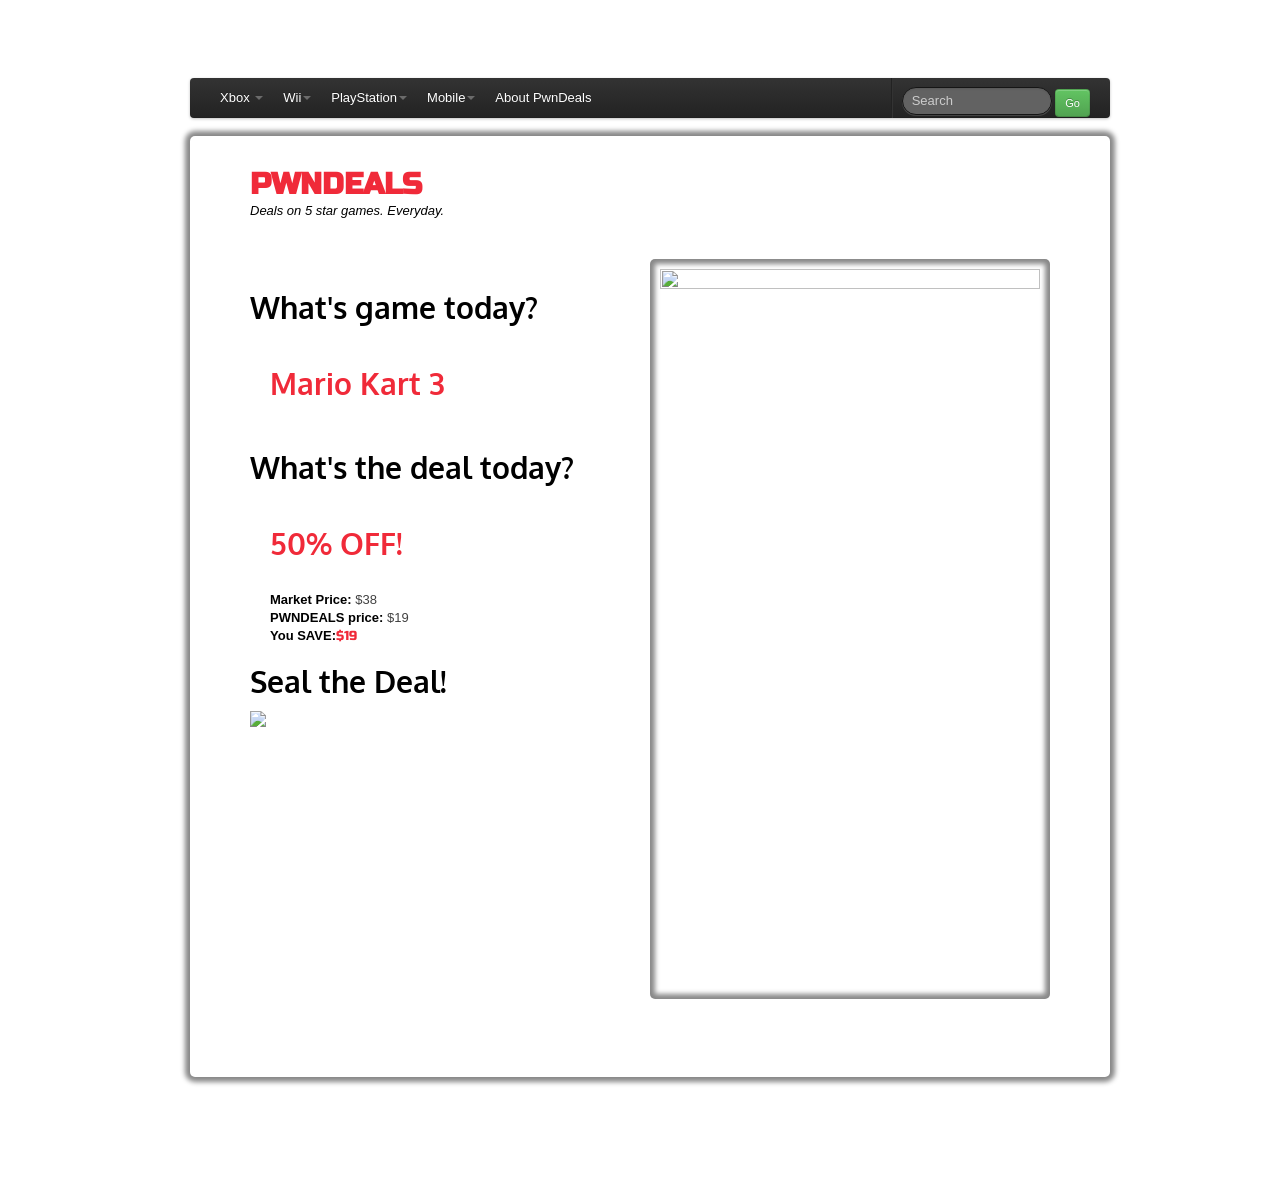
==== index.html @ 64214ecf "Menu changes" ====
<!DOCTYPE html>
<html lang="en"><head>
<meta http-equiv="content-type" content="text/html; charset=UTF-8">
    <meta charset="utf-8">
    <title>PWNDEALS.com - Daily Deals on 5 Star Games!</title>
    <meta name="viewport" content="width=device-width, initial-scale=1.0">
    <meta name="description" content="PWNDEALS.com - Daily Deals on 5 Star Games!">
    <meta name="author" content="">
<!-- #DEBUG 
	<meta http-equiv="refresh" content="30">
-->
    <!-- Le styles -->
    <link href="css/bootstrap/css/bootstrap.css" rel="stylesheet">
    <link href='http://fonts.googleapis.com/css?family=Russo+One' rel='stylesheet' type='text/css'>
    <link rel="stylesheet" href="css/bootstrap-image-gallery.css">
    <link href='http://fonts.googleapis.com/css?family=Oxygen' rel='stylesheet' type='text/css'>`
    <!-- Le HTML5 shim, for IE6-8 support of HTML5 elements -->
    <!--[if lt IE 9]>
      <script src="//html5shim.googlecode.com/svn/trunk/html5.js"></script>
    <![endif]-->

	<script type="text/javascript"   src="https://ajax.googleapis.com/ajax/libs/jquery/1.6.4/jquery.min.js"></script>
<style>
body {
    padding-top: 60px;
    background-image:url('http://wbpreview.com/previews/WB004K715/img/tileable_wood_texture.png') ;
    color: #fff;
}
header {
    margin-bottom: 30px;
}
header h1 {
    font-family: 'Lucida Grande', 'Lucida Sans Unicode', Arial, sans-serif;
    color: #fff;
    margin-bottom: 10px;
}
header a {
    color: orange;
}
.modal {
    color: #333;
}

#start-slideshow{
-moz-box-shadow: inset 0 0 5px 5px #888;
-webkit-box-shadow: inset 0 0 5px 5px#888;
box-shadow: inset 0 0 5px 5px #888;
-moz-border-radius: 5px;
-webkit-border-radius: 5px;
padding-left:10px;
padding-top:10px;
padding-right:10px;
padding-bottom:30px;
background-image:url('http://wbpreview.com/previews/WB004K715/img/tileable_wood_texture.png') ;
cursor:pointer;
}


</style>
<script type="text/javascript">

  var _gaq = _gaq || [];
  _gaq.push(['_setAccount', 'UA-31031225-1']);
  _gaq.push(['_trackPageview']);

  (function() {
    var ga = document.createElement('script'); ga.type = 'text/javascript'; ga.async = true;
    ga.src = ('https:' == document.location.protocol ? 'https://ssl' : 'http://www') + '.google-analytics.com/ga.js';
    var s = document.getElementsByTagName('script')[0]; s.parentNode.insertBefore(ga, s);
  })();

</script>
  </head>

  <body>
    <div class="container" style="padding-bottom:100px;">
		<div class="row"><!-- start header -->
			<div class="span4 logo">
			</div>
		</div><!-- end header -->
	
		
		<div class="row"><!-- start nav -->
			<div class="span12" id="navspan">
			  <div class="navbar">
				<div class="navbar-inner">
					  <div class="container" style="width: auto;">
						<a class="btn btn-navbar" data-toggle="collapse" data-target=".nav-collapse">
						  <span class="icon-bar"></span>
						  <span class="icon-bar"></span>
						  <span class="icon-bar"></span>
						</a>
						<div class="nav-collapse">
						  <ul class="nav">
							  <li class="dropdown">
							  <a href="index.html" class="dropdown-toggle" data-toggle="dropdown">Xbox <b class="caret"></b></a>
							  <ul class="dropdown-menu">
								<li><a href="index.html">Kinect</a></li>
								<li><a href="index.html">Xbox</a></li>
								<li class="divider"></li>
								<li class="nav-header">Accessories</li>
								<li><a href="index.html">Joysticks</a></li>
								<li><a href="index.html">Speakers</a></li>
							  </ul>
							</li>
							 <li class="dropdown">
							  <a href="index.html" class="dropdown-toggle" data-toggle="dropdown">Wii<b class="caret"></b></a>
							  <ul class="dropdown-menu">
								<li><a href="index.html">Old</a></li>
								<li><a href="index.html">New</a></li>
								<li class="divider"></li>
								<li class="nav-header">Accessories</li>
								<li><a href="index.html">Joysticks</a></li>
								<li><a href="index.html">Speakers</a></li>
							  </ul>
							</li>
							 <li class="dropdown">
							  <a href="index.html" class="dropdown-toggle" data-toggle="dropdown">PlayStation<b class="caret"></b></a>
							  <ul class="dropdown-menu">
								<li><a href="index.html">PS1</a></li>
								<li><a href="index.html">PSII</a></li>
								<li><a href="index.html">PSIII</a></li>
								<li class="divider"></li>
								<li class="nav-header">Accessories</li>
								<li><a href="index.html">Joysticks</a></li>
								<li><a href="index.html">Handhelds</a></li>
								<li><a href="index.html">Speakers</a></li>
							  </ul>
							</li>


							<li class="dropdown">
							  <a href="#" class="dropdown-toggle" data-toggle="dropdown">Mobile<b class="caret"></b></a>
							  <ul class="dropdown-menu">
								<li><a href="index.html">Android</a></li>
								<li><a href="index.html">iOS</a></li>
								<li><a href="index.html">BlackBerry</a></li>
								<li class="divider"></li>
								<li class="nav-header">PC Games</li>
								<li><a href="index.html">Action & Shooter</a></li>
								<li><a href="index.html">Adventure</a></li>
								<li><a href="index.html">Fighting</a></li>
							  </ul>
							</li>
							 <li><a href="index.html">About PwnDeals</a></li>
						  </ul>

						  <ul class="nav pull-right">
						   <li class="divider-vertical"></li>
							<form class="navbar-search" action="">
								<input type="text" class="search-query span2" placeholder="Search">
								<button class="btn btn-success btn-small search_btn" type="submit">Go</button>
							</form>
							
						  </ul>
						</div><!-- /.nav-collapse -->
					  </div>
					</div><!-- /navbar-inner -->
				</div><!-- /navbar -->
			</div>
		</div><!-- end nav -->	 






<div class="span11"  style="-moz-border-radius: 5px;-webkit-border-radius: 5px;-moz-box-shadow: 0 0 5px 5px #888; -webkit-box-shadow: 0 0 5px 5px #888; background-color:#fff;padding-left:60px;padding-bottom:30px;" >
	<div class="row">
		<div class="span6 pull-left" style="padding-bottom:30px;"><h1 style="color:#F02A39;font-family: 'Russo One', sans-serif; padding-top:30px;;">PWNDEALS</h1>
		<p style="color:#000;"><em>Deals on 5 star games. Everyday.</em></p>
		</div>
	</div>
	
	<div class="row">
		<div class="span5">
			<div style="padding-top:30px;padding-bottom:30px;">
			<h1 style="color:#000; font-family: 'Oxygen', sans-serif; padding-bottom:10px;">What's game today?</h1>
			<div class="span5" style="color:#000;">
			<h1 style="color:#F02A39;font-family: 'Oxygen', sans-serif; padding-top:30px;padding-bottom:30px;">Mario Kart 3</h1>
			</div>
			</div>
			<br>	
			<br>
			<br>
			<div style="color:#000;padding-top:30px;padding-bottom:30px;">
			<h1 style="color:#000; font-family: 'Oxygen', sans-serif; padding-bottom:10px;">What's the deal today?</h1>
			<div class="span5">
			<h1 style="color:#F02A39;font-family: 'Oxygen', sans-serif; padding-top:30px;padding-bottom:30px;">50% OFF!</h1>
			<address>
			<strong>Market Price:</strong> <span style="color:#414141">$38</span><br>
			<strong>PWNDEALS price:</strong> <span style="color:#414141">$19</span><br>
			<strong>You SAVE:</strong><span style="color:#F02A39;font-family: 'Russo One', sans-serif;font-size:100; padding-top:30px;">$19</span>
			</br>
			</address>	
			</div>
			</div>
			<div style="color:#000;padding-top:30px;padding-bottom:30px;">
			<h1 style="color:#000; font-family: 'Oxygen', sans-serif; padding-bottom:10px;">Seal the Deal!</h1>
			<img src="http://help.x-cart.com/images/0/0c/Amazon_checkout_button.gif">
			
		</div>

		</div>	
		<div class="span5" id="start-slideshow" data-slideshow="500" data-target="#modal-gallery" data-selector="#gallery a[rel=gallery]">
		<img src="http://www.pidgi.net/wiki/images/3/31/Mario_alt_-_Mario_Kart_Wii.png" height=700 width=380>
		</div>
 			
 
		<div class="span5 pull-right" style="padding-top:30;">
			<!-- AddThis Button BEGIN -->
			<div class="addthis_toolbox addthis_default_style addthis_32x32_style">
				<a class="addthis_button_preferred_1"></a>
				<a class="addthis_button_preferred_2"></a>
				<a class="addthis_button_preferred_3"></a>
				<a class="addthis_button_preferred_4"></a>
				<a class="addthis_button_compact"></a>
				<a class="addthis_counter addthis_bubble_style"></a>
			</div>
			<script type="text/javascript" src="http://s7.addthis.com/js/250/addthis_widget.js#pubid=xa-4f8f54464231d52a"></script>
			<!-- AddThis Button END -->	
		</div>
		


		<div class="span10" style="padding-right:10px; padding-left:10px; padding-top:30px;">
			<script charset="utf-8" src="http://widgets.twimg.com/j/2/widget.js"></script>
			<script>
			new TWTR.Widget({
			  version: 2,
			  type: 'search',
			  search: 'mario, mario kart',
			  interval: 30000,
			  title: 'Play ON ...',
			  subject: 'Who else is buying from us',
			  width: 780,
			  height: 300,
			  theme: {
			    shell: {
			      background: '#2A2A2A',
			      color: '#ffffff'
			    },
			    tweets: {
			      background: '#ffffff',
			      color: '#444444',
			      links: '#1985b5'
			    }
			  },
			  features: {
			    scrollbar: false,
			    loop: false,
			    live: true,
			    behavior: 'all'
			  }
			}).render().start();
			</script>
		</div>
			
	</div>	
    		<br>

</div> <!-- /container -->

    <div id="gallery" data-toggle="modal-gallery" data-target="#modal-gallery" style="visibility:hidden"></div>
<!-- modal-gallery is the modal dialog used for the image gallery -->
<div id="modal-gallery" class="modal modal-gallery hide fade">
    <div class="modal-header">
        <a class="close" data-dismiss="modal">&times;</a>
        <h3 class="modal-title"></h3>
    </div>
    <div class="modal-body"><div class="modal-image"></div></div>
    <div class="modal-footer">
	<img src="http://help.x-cart.com/images/0/0c/Amazon_checkout_button.gif">
    </div>
</div>
<script src="//ajax.googleapis.com/ajax/libs/jquery/1.7.1/jquery.min.js"></script>
<script src="http://blueimp.github.com/cdn/js/bootstrap.min.js"></script>
<script src="http://blueimp.github.com/JavaScript-Load-Image/load-image.min.js"></script>
<script src="js/bootstrap-image-gallery.min.js"></script>
<script>
/*jslint unparam: true */
/*global window, document, $ */
$(function () {
    'use strict';

    // Start slideshow button:
    $('#start-slideshow').live('click',function () {
        var options = $(this).data(),
            modal = $(options.target),
            data = modal.data('modal');
        if (data) {
            $.extend(data.options, options);
        } else {
            options = $.extend(modal.data(), options);
        }
        modal.find('.modal-slideshow').find('i')
            .removeClass('icon-play')
            .addClass('icon-pause');
        modal.modal(options);
    });



     //Load images from bing image searcp tem
	$.getJSON(
		"http://api.bing.net/json.aspx?Image.Count=10&JsonCallback=?",
		 {
    			AppId:"FC73C29F84C524731765F16BB16867A663980F16",
			Query: 'mario kart',
			Sources: 'Image',
			Version: '2.0',
			Market: 'en-us',
			Adult: 'Moderate',
			JsonType: 'callback',
			//JsonCallback: '',
			//Image.Offset: 0,
		},
		function(data){
		console.log(data);
		var gallery = $('#gallery'),
		    url;
		$.each(data.SearchResponse.Image.Results, function(index, image){
			$('<a rel="gallery"/>')
			.prop('href', image.MediaUrl)
			.prop('title',"50% off! This Craziness is only for TODAY! You don't wanna miss this!")
			.appendTo(gallery);
		});
	});		

});
</script>



</body>
</html>
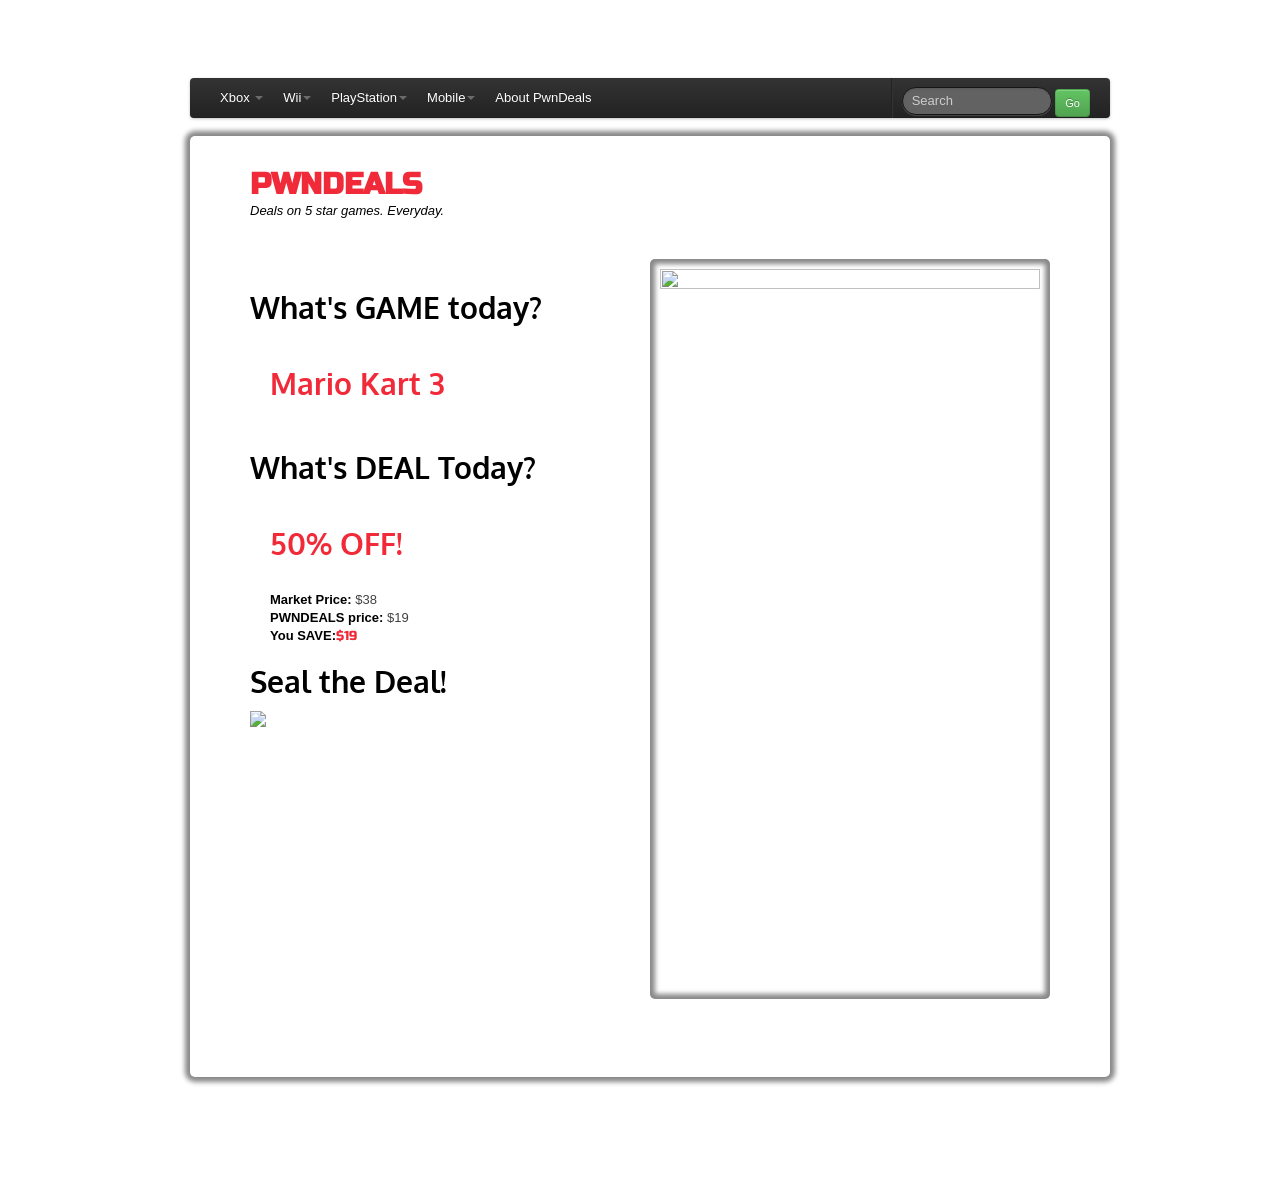
==== commit 12b0e9de: "Menu changes" ====
--- a/index.html
+++ b/index.html
@@ -175,7 +175,7 @@
 	<div class="row">
 		<div class="span5">
 			<div style="padding-top:30px;padding-bottom:30px;">
-			<h1 style="color:#000; font-family: 'Oxygen', sans-serif; padding-bottom:10px;">What's game today?</h1>
+			<h1 style="color:#000; font-family: 'Oxygen', sans-serif; padding-bottom:10px;">What's GAME today?</h1>
 			<div class="span5" style="color:#000;">
 			<h1 style="color:#F02A39;font-family: 'Oxygen', sans-serif; padding-top:30px;padding-bottom:30px;">Mario Kart 3</h1>
 			</div>
@@ -184,7 +184,7 @@
 			<br>
 			<br>
 			<div style="color:#000;padding-top:30px;padding-bottom:30px;">
-			<h1 style="color:#000; font-family: 'Oxygen', sans-serif; padding-bottom:10px;">What's the deal today?</h1>
+			<h1 style="color:#000; font-family: 'Oxygen', sans-serif; padding-bottom:10px;">What's DEAL Today?</h1>
 			<div class="span5">
 			<h1 style="color:#F02A39;font-family: 'Oxygen', sans-serif; padding-top:30px;padding-bottom:30px;">50% OFF!</h1>
 			<address>
@@ -232,7 +232,7 @@
 			  search: 'mario, mario kart',
 			  interval: 30000,
 			  title: 'Play ON ...',
-			  subject: 'Who else is buying from us',
+			  subject: '#PWNDEALS: Who else is buying from us',
 			  width: 780,
 			  height: 300,
 			  theme: {
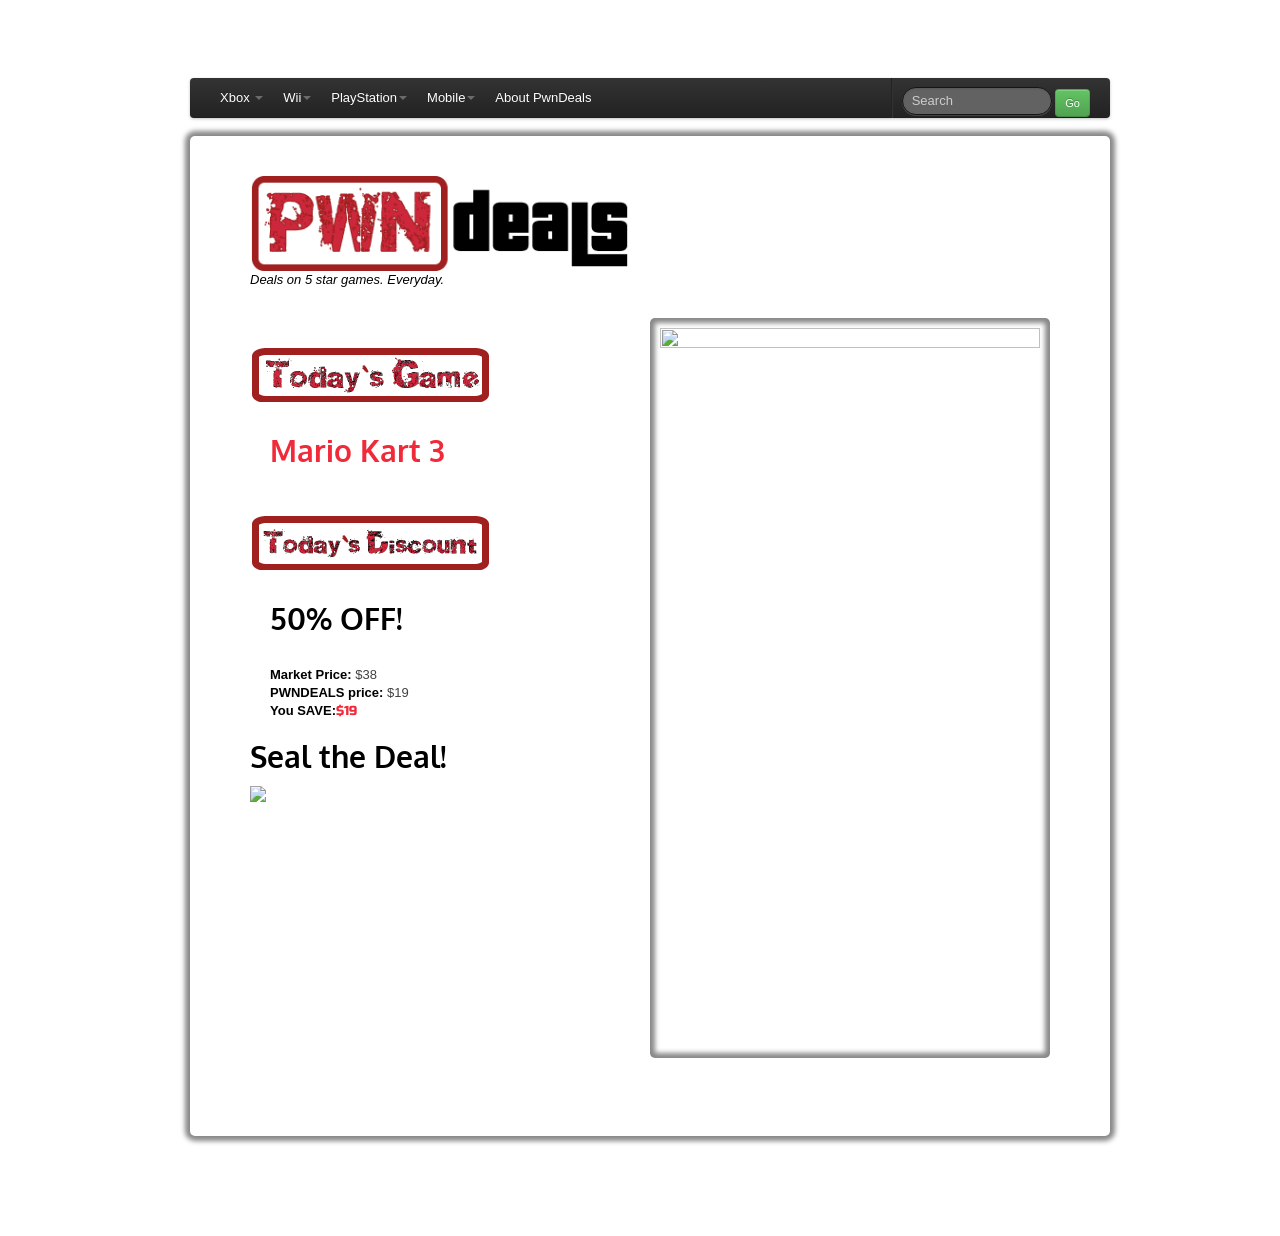
==== commit 97ff18a1: "images" ====
--- a/index.html
+++ b/index.html
@@ -142,7 +142,7 @@
 								<li><a href="index.html">Fighting</a></li>
 							  </ul>
 							</li>
-							 <li><a href="index.html">About PwnDeals</a></li>
+							 <li><a href="about.html">About PwnDeals</a></li>
 						  </ul>
 
 						  <ul class="nav pull-right">
@@ -167,7 +167,10 @@
 
 <div class="span11"  style="-moz-border-radius: 5px;-webkit-border-radius: 5px;-moz-box-shadow: 0 0 5px 5px #888; -webkit-box-shadow: 0 0 5px 5px #888; background-color:#fff;padding-left:60px;padding-bottom:30px;" >
 	<div class="row">
-		<div class="span6 pull-left" style="padding-bottom:30px;"><h1 style="color:#F02A39;font-family: 'Russo One', sans-serif; padding-top:30px;;">PWNDEALS</h1>
+
+		<div class="span5" style="padding-bottom:20px;">
+		<!--	<h1 style="color:#F02A39;font-family: 'Russo One', sans-serif; padding-top:30px;;">PWNDEALS</h1> -->
+		<img src="img/PWNdeals_Logo.png" style="padding-top:40px;" height=90 width=380 >
 		<p style="color:#000;"><em>Deals on 5 star games. Everyday.</em></p>
 		</div>
 	</div>
@@ -175,7 +178,8 @@
 	<div class="row">
 		<div class="span5">
 			<div style="padding-top:30px;padding-bottom:30px;">
-			<h1 style="color:#000; font-family: 'Oxygen', sans-serif; padding-bottom:10px;">What's GAME today?</h1>
+			<!-- <h1 style="color:#000; font-family: 'Oxygen', sans-serif; padding-bottom:10px;">What's GAME today?</h1> -->
+			<img src="img/todays_game_image.png">
 			<div class="span5" style="color:#000;">
 			<h1 style="color:#F02A39;font-family: 'Oxygen', sans-serif; padding-top:30px;padding-bottom:30px;">Mario Kart 3</h1>
 			</div>
@@ -184,9 +188,11 @@
 			<br>
 			<br>
 			<div style="color:#000;padding-top:30px;padding-bottom:30px;">
-			<h1 style="color:#000; font-family: 'Oxygen', sans-serif; padding-bottom:10px;">What's DEAL Today?</h1>
+			<!--<h1 style="color:#000; font-family: 'Oxygen', sans-serif; padding-bottom:10px;">What's DEAL Today?</h1> -->
+			
+			<img src="img/Todays_Dicount_image.png">
 			<div class="span5">
-			<h1 style="color:#F02A39;font-family: 'Oxygen', sans-serif; padding-top:30px;padding-bottom:30px;">50% OFF!</h1>
+			<h1 style="color:#000;font-family: 'Oxygen', sans-serif; padding-top:30px;padding-bottom:30px;">50% OFF!</h1>
 			<address>
 			<strong>Market Price:</strong> <span style="color:#414141">$38</span><br>
 			<strong>PWNDEALS price:</strong> <span style="color:#414141">$19</span><br>
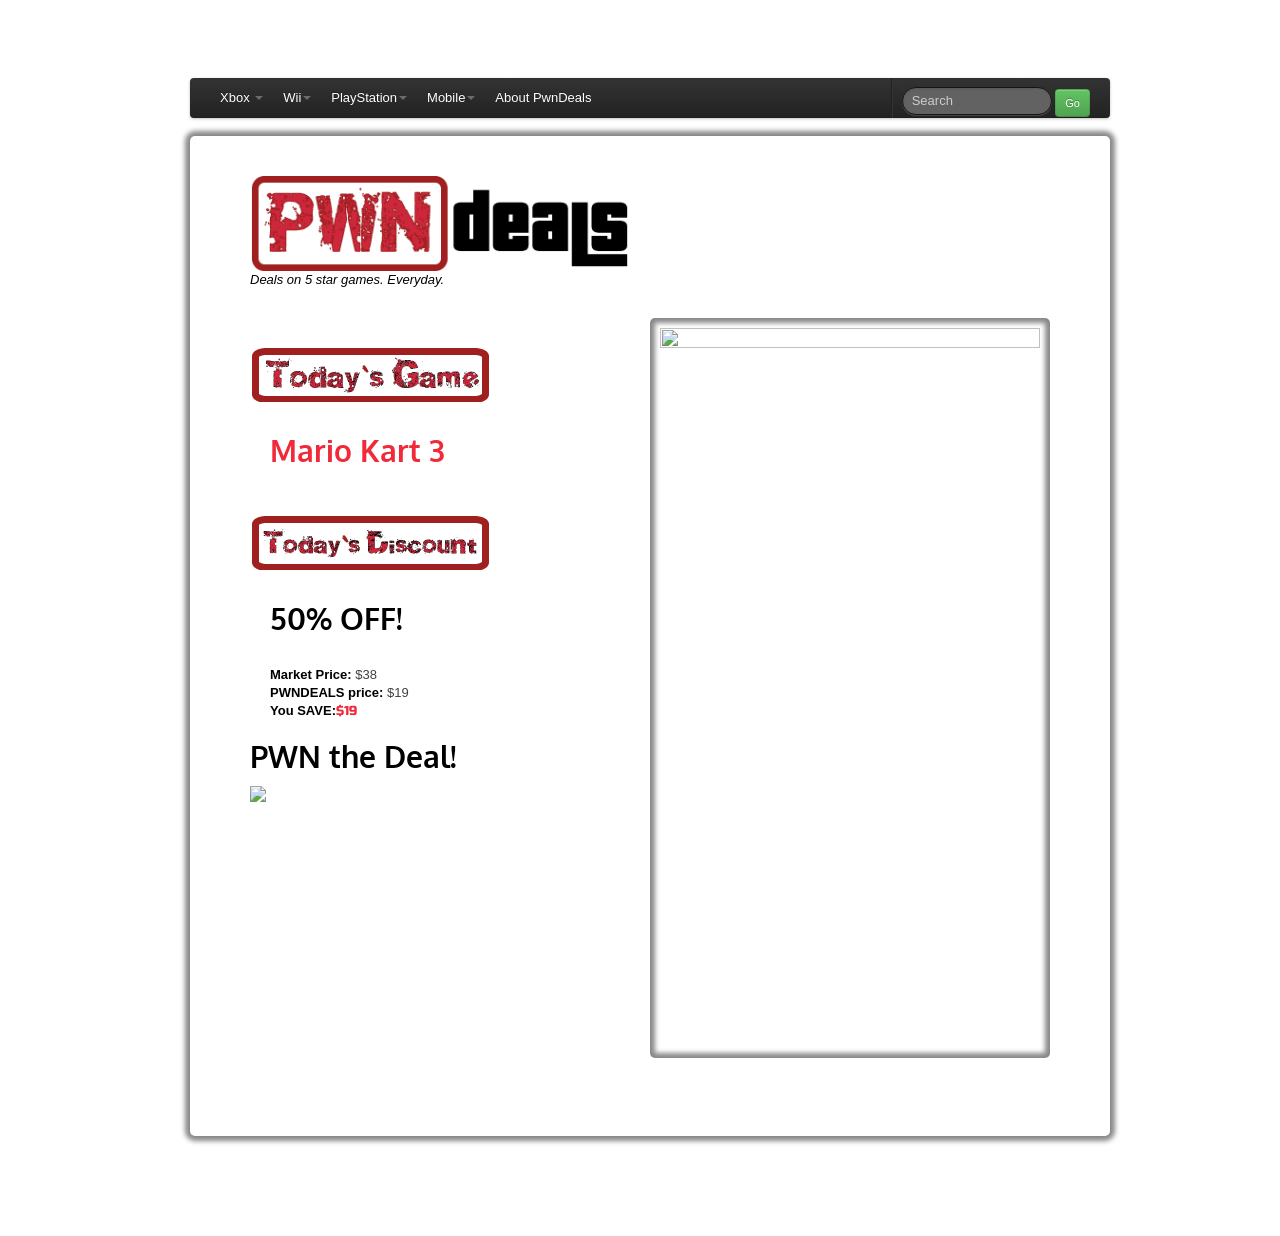
==== commit b4bdf87d: "olark added" ====
--- a/index.html
+++ b/index.html
@@ -202,7 +202,7 @@
 			</div>
 			</div>
 			<div style="color:#000;padding-top:30px;padding-bottom:30px;">
-			<h1 style="color:#000; font-family: 'Oxygen', sans-serif; padding-bottom:10px;">Seal the Deal!</h1>
+			<h1 style="color:#000; font-family: 'Oxygen', sans-serif; padding-bottom:10px;">PWN the Deal!</h1>
 			<img src="http://help.x-cart.com/images/0/0c/Amazon_checkout_button.gif">
 			
 		</div>
@@ -337,6 +337,10 @@
 </script>
 
 
-
+<!-- begin olark code --><script type='text/javascript'>/*{literal}<![CDATA[*/
+window.olark||(function(c){var f=window,d=document,l=f.location.protocol=="https:"?"https:":"http:",z=c.name,r="load";var nt=function(){f[z]=function(){(a.s=a.s||[]).push(arguments)};var a=f[z]._={},q=c.methods.length;while(q--){(function(n){f[z][n]=function(){f[z]("call",n,arguments)}})(c.methods[q])}a.l=c.loader;a.i=nt;a.p={0:+new Date};a.P=function(u){a.p[u]=new Date-a.p[0]};function s(){a.P(r);f[z](r)}f.addEventListener?f.addEventListener(r,s,false):f.attachEvent("on"+r,s);var ld=function(){function p(hd){hd="head";return["<",hd,"></",hd,"><",i,' onl' + 'oad="var d=',g,";d.getElementsByTagName('head')[0].",j,"(d.",h,"('script')).",k,"='",l,"//",a.l,"'",'"',"></",i,">"].join("")}var i="body",m=d[i];if(!m){return setTimeout(ld,100)}a.P(1);var j="appendChild",h="createElement",k="src",n=d[h]("div"),v=n[j](d[h](z)),b=d[h]("iframe"),g="document",e="domain",o;n.style.display="none";m.insertBefore(n,m.firstChild).id=z;b.frameBorder="0";b.id=z+"-loader";if(/MSIE[ ]+6/.test(navigator.userAgent)){b.src="javascript:false"}b.allowTransparency="true";v[j](b);try{b.contentWindow[g].open()}catch(w){c[e]=d[e];o="javascript:var d="+g+".open();d.domain='"+d.domain+"';";b[k]=o+"void(0);"}try{var t=b.contentWindow[g];t.write(p());t.close()}catch(x){b[k]=o+'d.write("'+p().replace(/"/g,String.fromCharCode(92)+'"')+'");d.close();'}a.P(2)};ld()};nt()})({loader: "static.olark.com/jsclient/loader0.js",name:"olark",methods:["configure","extend","declare","identify"]});
+/* custom configuration goes here (www.olark.com/documentation) */
+olark.identify('8468-699-10-4607');/*]]>{/literal}*/</script>
+<!-- end olark code -->
 </body>
 </html>
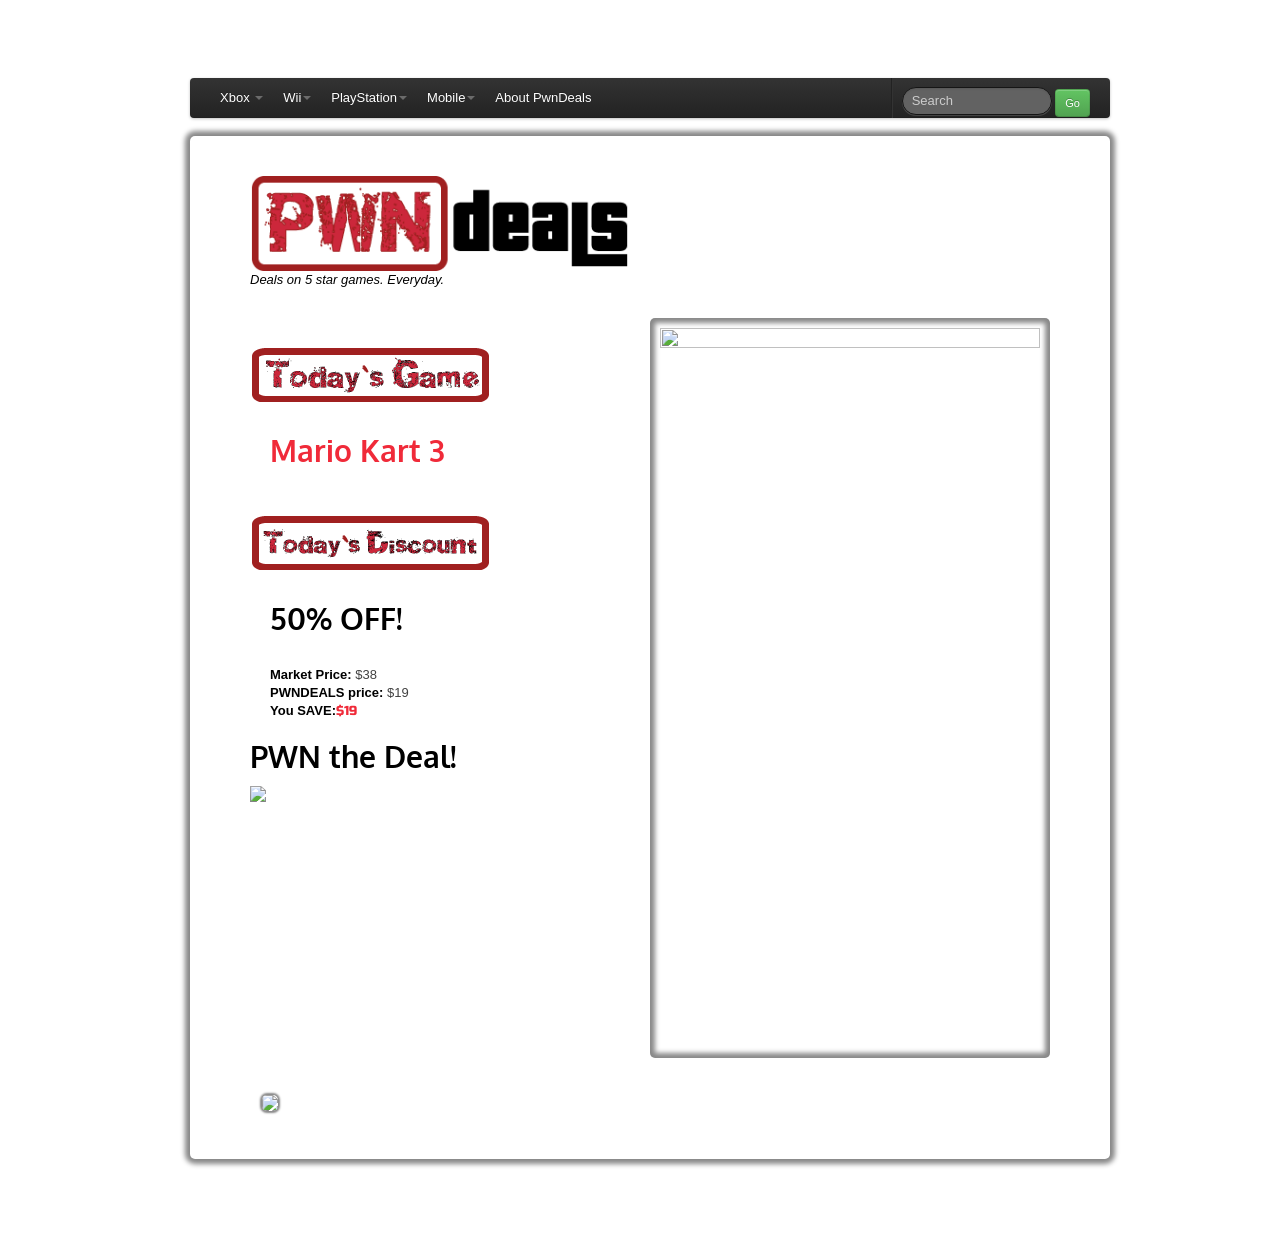
==== commit de0799ea: "Banner ad" ====
--- a/index.html
+++ b/index.html
@@ -54,7 +54,15 @@
 background-image:url('http://wbpreview.com/previews/WB004K715/img/tileable_wood_texture.png') ;
 cursor:pointer;
 }
-
+.profile
+{
+-moz-box-shadow: 0 0 2px 2px #888;
+-webkit-box-shadow: 0 0 2px 2px#888;
+box-shadow:  0 0 2px 2px #888;
+-moz-border-radius: 5px;
+-webkit-border-radius: 5px;
+
+}
 
 </style>
 <script type="text/javascript">
@@ -208,7 +216,7 @@
 		</div>
 
 		</div>	
-		<div class="span5" id="start-slideshow" data-slideshow="500" data-target="#modal-gallery" data-selector="#gallery a[rel=gallery]">
+		<div class="span5" id="start-slideshow" data-slideshow="5000" data-target="#modal-gallery" data-selector="#gallery a[rel=gallery]">
 		<img src="http://www.pidgi.net/wiki/images/3/31/Mario_alt_-_Mario_Kart_Wii.png" height=700 width=380>
 		</div>
  			
@@ -230,6 +238,7 @@
 
 
 		<div class="span10" style="padding-right:10px; padding-left:10px; padding-top:30px;">
+		
 			<script charset="utf-8" src="http://widgets.twimg.com/j/2/widget.js"></script>
 			<script>
 			new TWTR.Widget({
@@ -261,8 +270,9 @@
 			}).render().start();
 			</script>
 		</div>
-			
-	</div>	
+		<div class="span10" style="padding-top:5px;padding-left:12px;" ><img class="profile" src="img/banner.png" width="775"></div>	
+	</div>
+	
     		<br>
 
 </div> <!-- /container -->
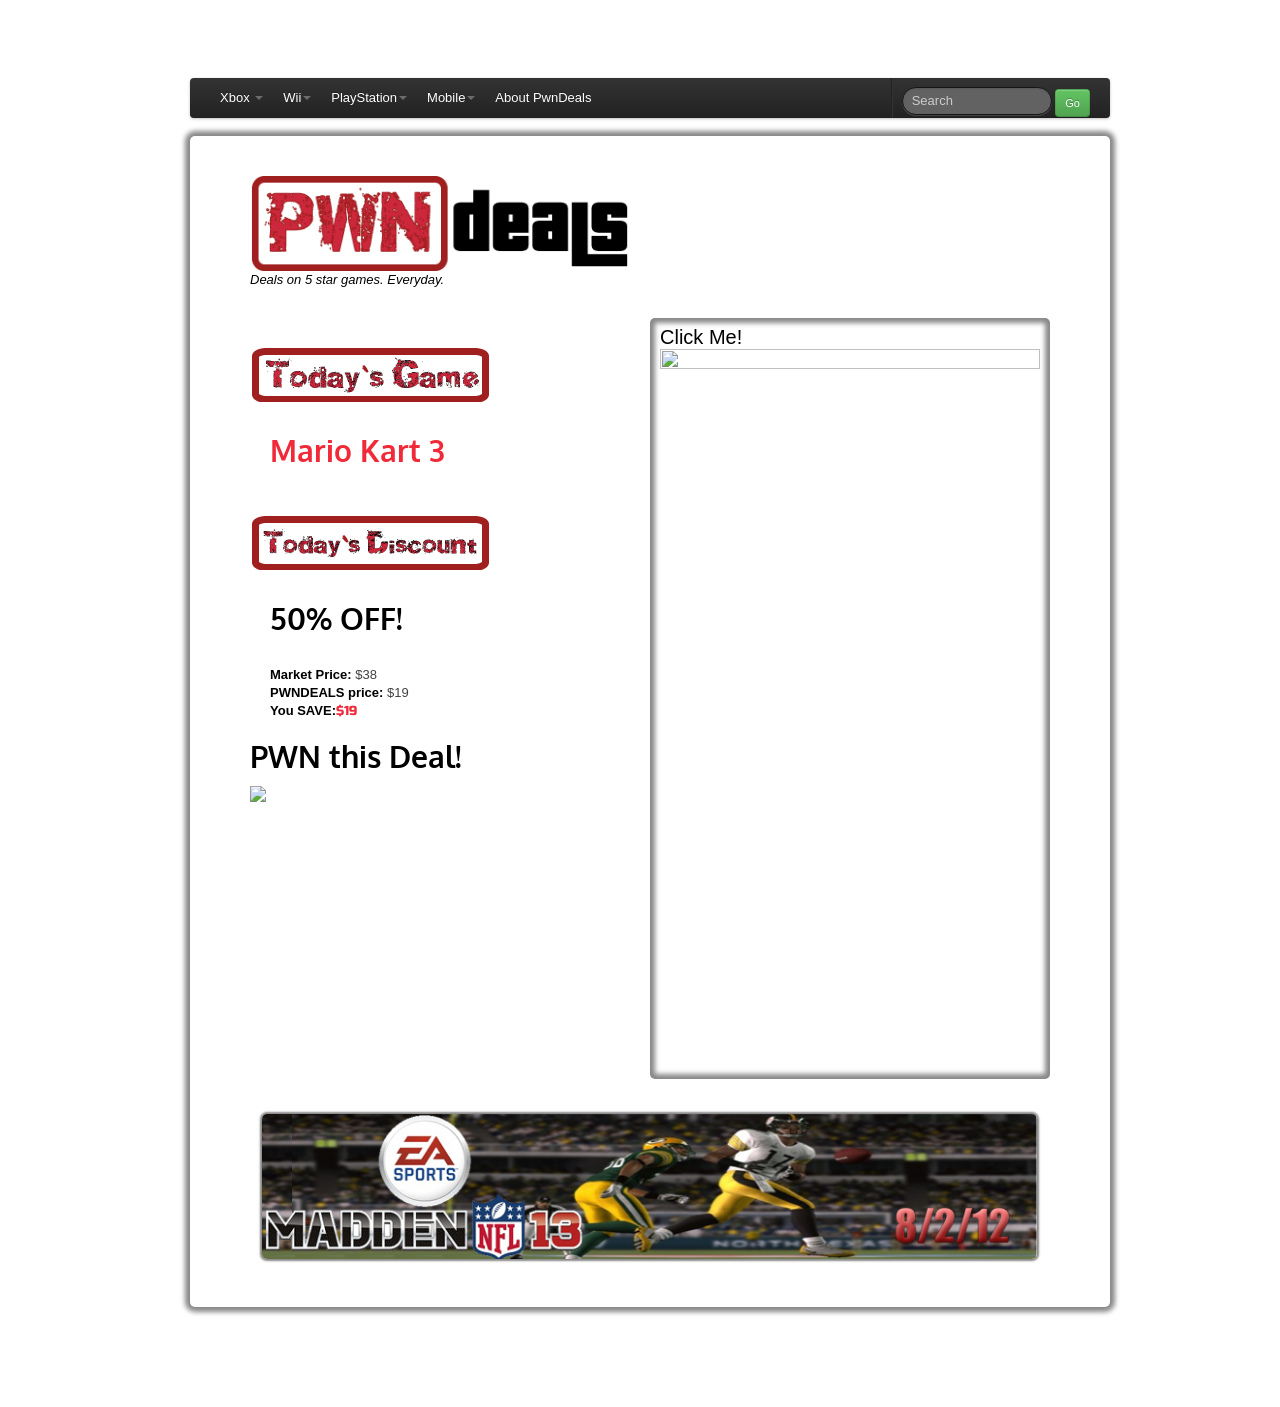
==== commit 836f0915: "Click me" ====
--- a/index.html
+++ b/index.html
@@ -210,13 +210,14 @@
 			</div>
 			</div>
 			<div style="color:#000;padding-top:30px;padding-bottom:30px;">
-			<h1 style="color:#000; font-family: 'Oxygen', sans-serif; padding-bottom:10px;">PWN the Deal!</h1>
+			<h1 style="color:#000; font-family: 'Oxygen', sans-serif; padding-bottom:10px;">PWN this Deal!</h1>
 			<img src="http://help.x-cart.com/images/0/0c/Amazon_checkout_button.gif">
 			
 		</div>
 
 		</div>	
-		<div class="span5" id="start-slideshow" data-slideshow="5000" data-target="#modal-gallery" data-selector="#gallery a[rel=gallery]">
+		<div style="color:#000;" class="span5" id="start-slideshow" data-slideshow="5000" data-target="#modal-gallery" data-selector="#gallery a[rel=gallery]">
+		<span style="font-size:20px;">Click Me!</span>
 		<img src="http://www.pidgi.net/wiki/images/3/31/Mario_alt_-_Mario_Kart_Wii.png" height=700 width=380>
 		</div>
  			
